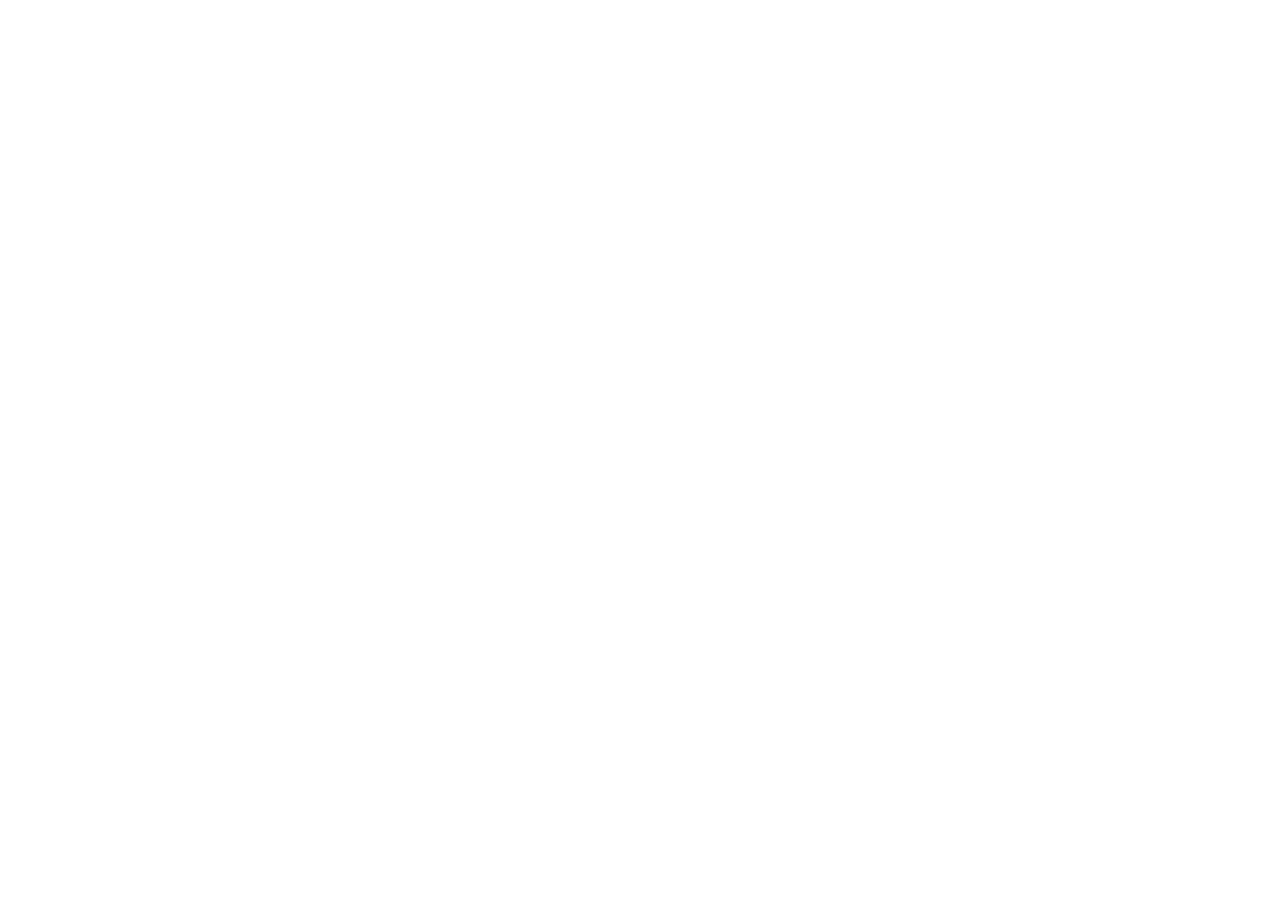
==== tictactoeproject.html @ 74b1ee49 "hee" ====
<!DOCTYPE html>
<html lang="en">
<head>
    <meta charset="UTF-8">
    <meta name="viewport" content="width=device-width, initial-scale=1.0">
    <title>Tic Tac toe</title>
</head>
<body>
    
</body>
</html>
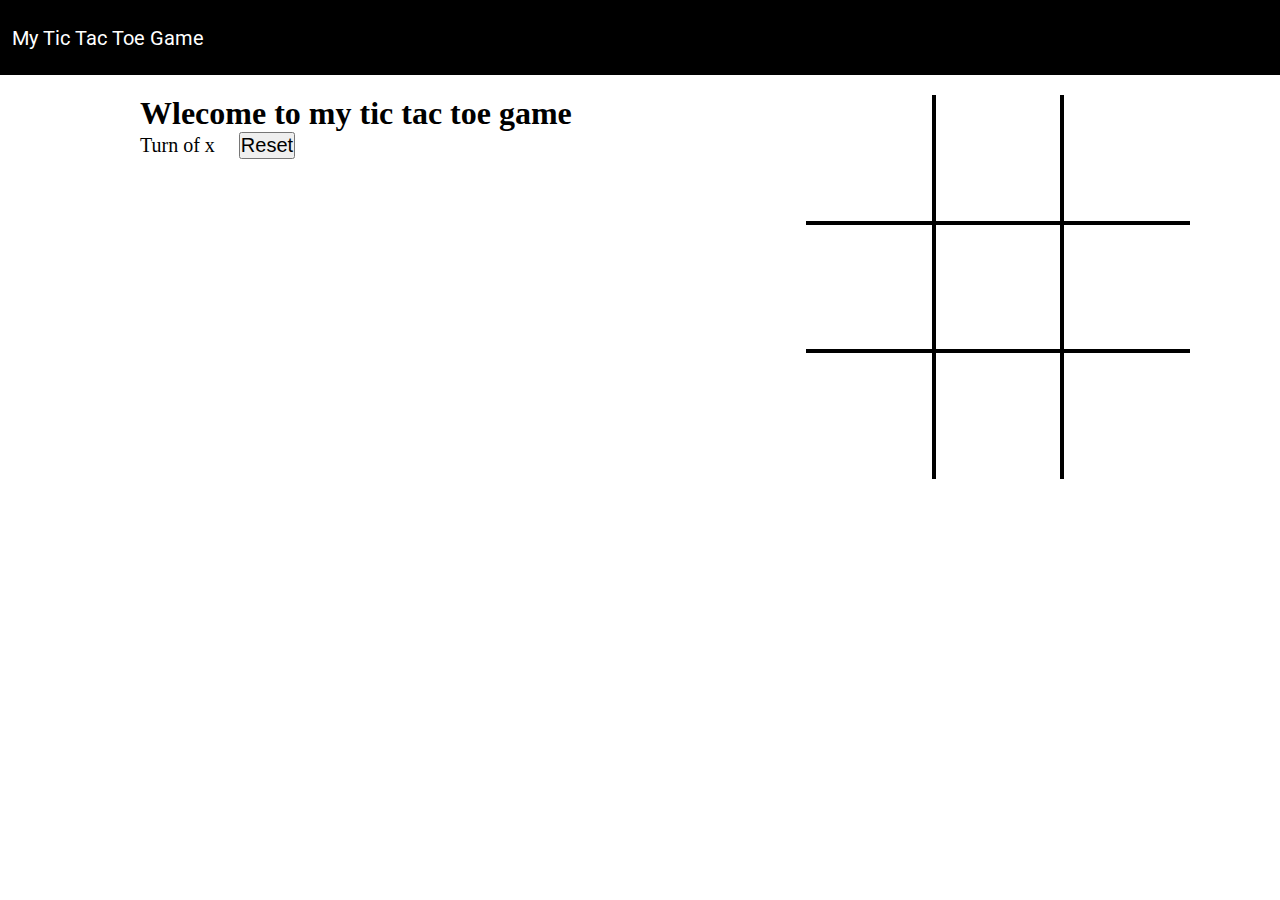
==== commit b36b4d15: "ghvghgg" ====
--- a/tictactoeproject.html
+++ b/tictactoeproject.html
@@ -5,7 +5,117 @@
     <meta name="viewport" content="width=device-width, initial-scale=1.0">
     <title>Tic Tac toe</title>
 </head>
+<style>
+    @import url('https://fonts.googleapis.com/css2?family=Roboto:ital,wght@0,100;0,300;0,400;0,500;0,700;0,900;1,100;1,300;1,400;1,500;1,700;1,900&display=swap');
+    *{
+        margin: 0;
+        padding: 0;
+    }
+    nav{
+        background-color: black;
+        color: white;
+        height: 75px;
+        font-size: 20px;
+        align-items: center;
+        display: flex;
+        padding: 0 12px;
+        
+    }
+     li{
+        text-decoration: none;
+        font-family: "Roboto", sans-serif;
+        
+    }
+    .gamecontainer{
+        display: flex;
+        flex-wrap: wrap;
+        justify-content: center;
+        justify-content: space-between;
+        position: relative;
+        margin-top: 20px;
+    }
+    .container{
+        display: grid;
+        grid-template-columns:repeat(3, 10vw);
+        grid-template-rows:repeat(3, 10vw);
+        margin-right: 90px;
+        
+    }
+    .box{
+        border: 2px solid black;
+        font-size: 8vw;
+
+    }
+    .box:hover{
+       background-color: rgb(249, 247, 251);
+
+    }
+    .textbox{
+      display: flex;
+     
+      justify-content: center;
+    }
+    .gameinfo{
+        margin-left: 140px;
+
+    }
+    .gameinfo div span{
+        font-size: 20px;
+    }
+    .gameinfo div button{
+        margin-left: 20px;
+        font-size: 20px;
+    }
+    .imgbox{
+        margin-top: 20px;
+    }
+    .imgbox img{
+        display: none;
+    }
+    .br-0{
+        border-right: 0;
+    }
+    .bl-0{
+        border-left: 0;
+    }
+    .bt-0{
+        border-top: 0;
+    }
+    .bb-0{
+        border-bottom: 0;
+    }
+</style>
 <body>
-    
+    <nav>
+        <ul>
+            <li>
+            My Tic Tac Toe Game
+        </li>
+    </ul>
+    </nav>
+  <div class="gamecontainer">
+      <div class="gameinfo">
+          <h1>Wlecome to my tic tac toe game</h1>
+          <div>
+              <span>Turn of x</span>
+              <button id="reset">Reset</button>
+            </div>
+            <div class="imgbox">
+                <img src="dancing.gif" alt=""></div>
+            </div>
+            <div class="container">
+                <div class="box bt-0 bl-0"><span class="textbox"></span></div>
+                <div class="box bt-0 "><span class="textbox"></span></div>
+                <div class="box bt-0 br-0"><span class="textbox"></span></div>
+                <div class="box  bl-0"><span class="textbox"></span></div>
+                <div class="box"><span class="textbox"></span></div>
+                <div class="box br-0"><span class="textbox"></span></div>
+                <div class="box bl-0 bb-0"><span class="textbox"></span></div>
+                <div class="box bb-0"><span class="textbox"></span></div>
+                <div class="box bb-0 br-0"><span class="textbox"></span></div>
+                
+         </div>
+  </div>
+
 </body>
 </html>